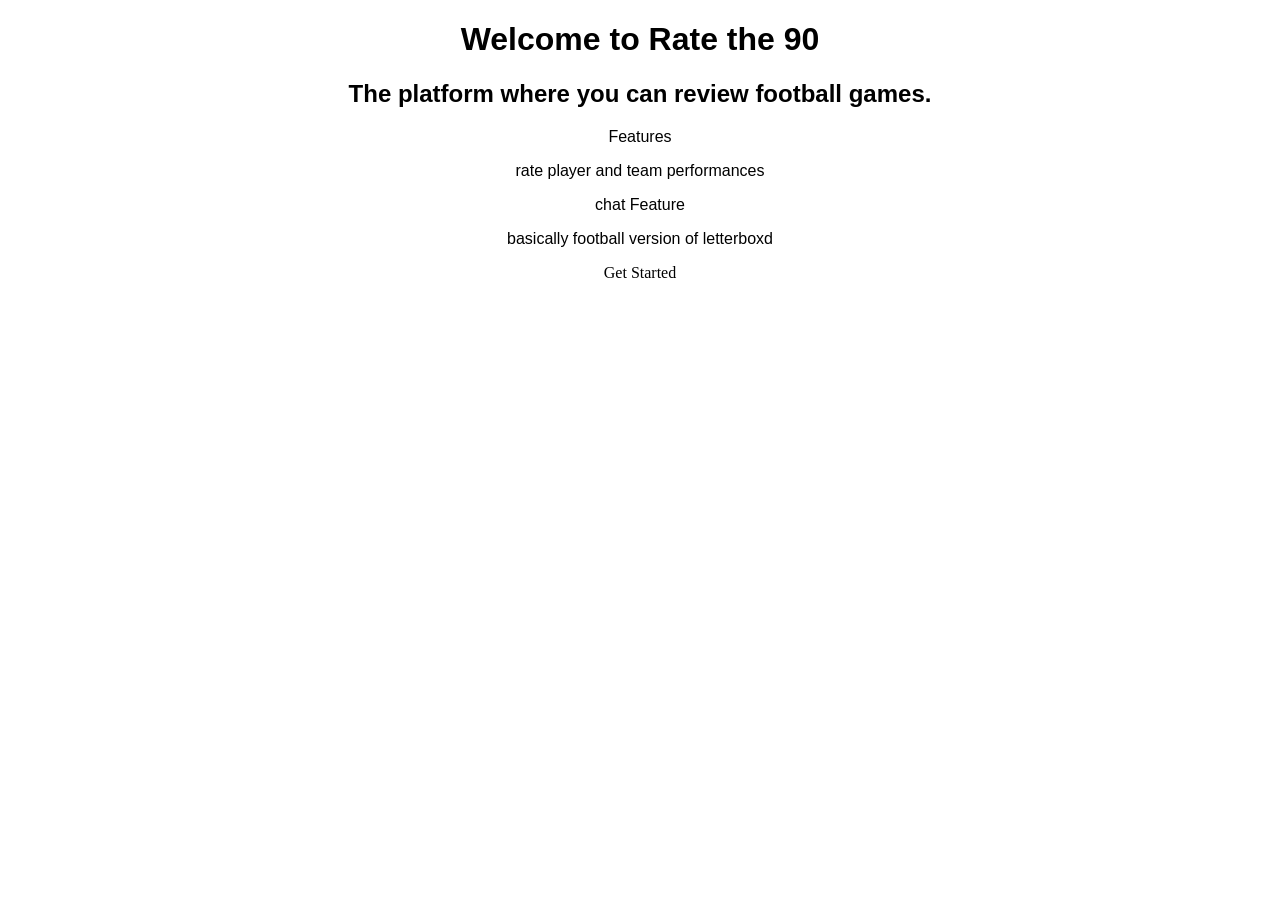
==== homepage/index.html @ 3c83e447 "added files" ====
<!DOCTYPE html>
<html lang="en">
<head>
  <meta charset="UTF-8">
  <meta name="viewport" content="width=device-width, initial-scale=1.0">
  <link rel="stylesheet" href="index.css">
  <title>Rate the 90</title>
</head>
<body>
  <main>
    <h1>Welcome to Rate the 90</h1>
    <h2>The platform where you can review football games.</h2>
    <p>Features</p>
    <p>rate player and team performances</p>
    <p>chat Feature</p>
    <p>basically football version of letterboxd</p>
    <a href="../login/login.html">Get Started</a>
  </main>
</body>
</html>
---- homepage/index.css ----
body{
    background-color: rgb(255, 255, 255);
    color: rgb(0, 0, 0);
    text-align: center;
}

h1,h2,p{
    text-align: center;
    font-family: 'Franklin Gothic Medium', 'Arial Narrow', Arial, sans-serif;
    text-decoration: none;
}

a{
    display: inline-block;
    text-decoration: none;
    color: black;
}
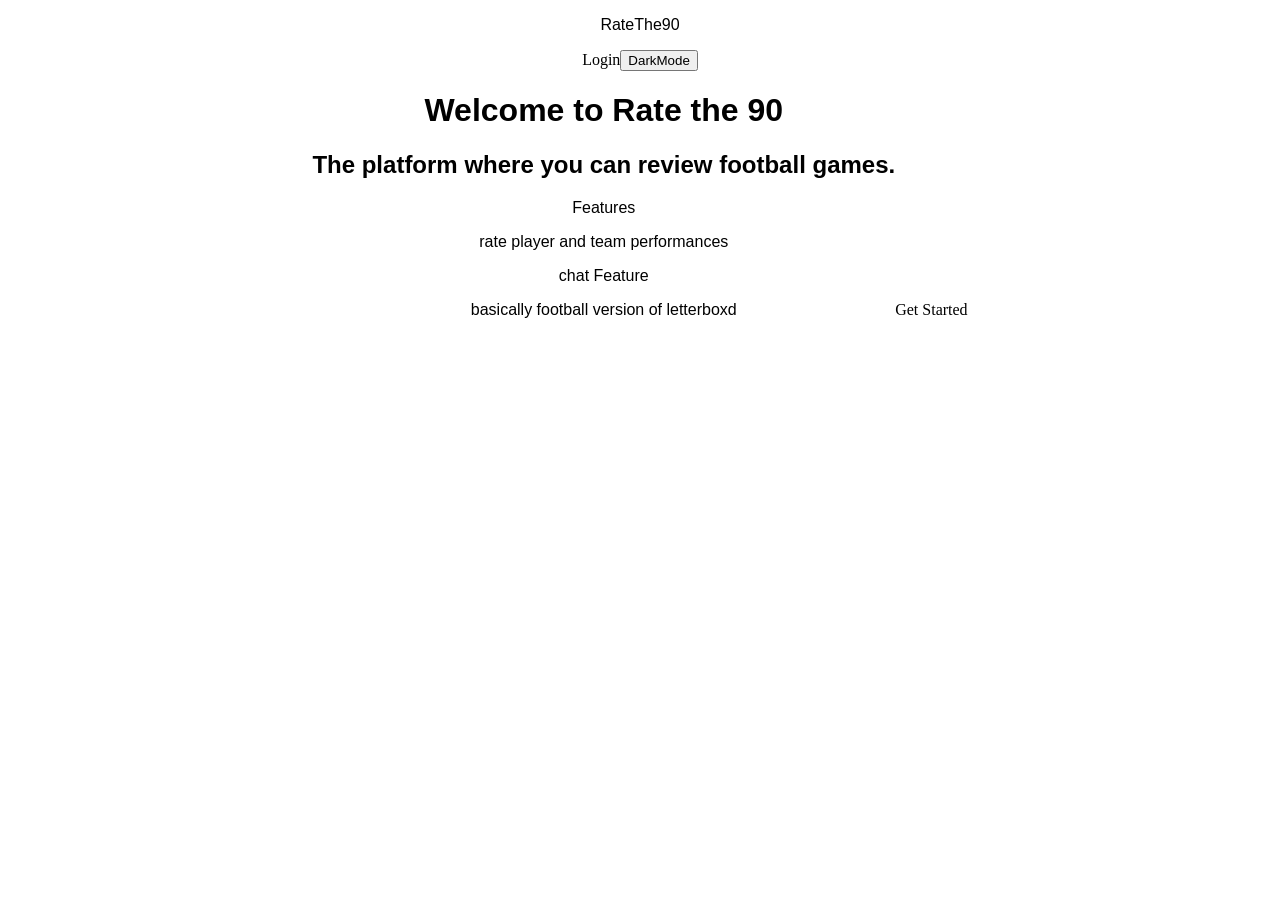
==== commit 94f378b7: "a" ====
--- a/homepage/index.html
+++ b/homepage/index.html
@@ -8,13 +8,18 @@
 </head>
 <body>
   <main>
+    <nav>
+      <p>RateThe90</p>
+      <a class="Loginlink"href="../login/login.html">Login <a>
+      <button class="DarkMode">DarkMode</button>
+    </nav>
     <h1>Welcome to Rate the 90</h1>
     <h2>The platform where you can review football games.</h2>
     <p>Features</p>
     <p>rate player and team performances</p>
     <p>chat Feature</p>
     <p>basically football version of letterboxd</p>
-    <a href="../login/login.html">Get Started</a>
+    <a href="../login/login.html">Get Started<a>
   </main>
 </body>
 </html>
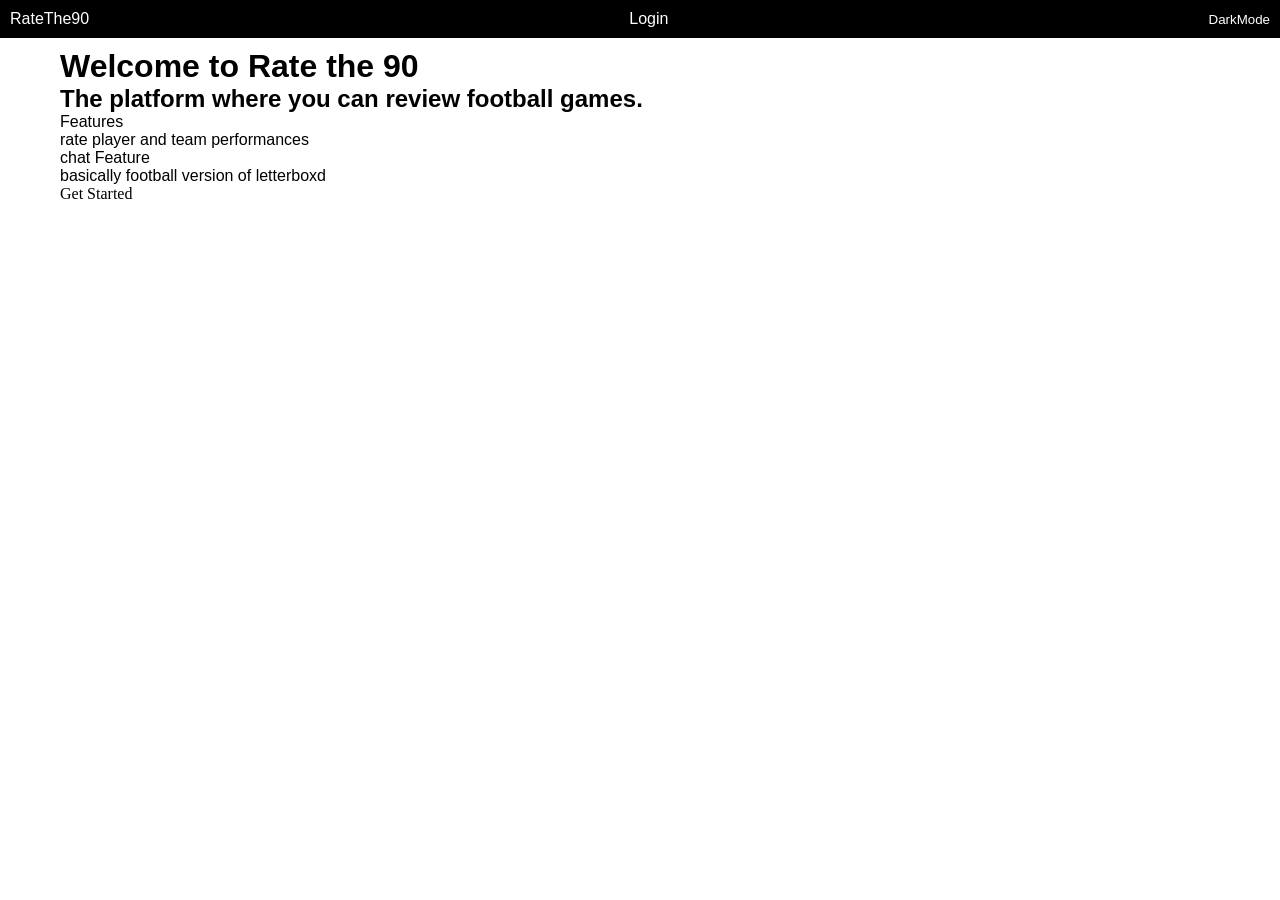
==== commit 246ff868: "navbar" ====
--- a/homepage/index.html
+++ b/homepage/index.html
@@ -9,17 +9,18 @@
 <body>
   <main>
     <nav>
-      <p>RateThe90</p>
-      <a class="Loginlink"href="../login/login.html">Login <a>
-      <button class="DarkMode">DarkMode</button>
+      <p class="navp">RateThe90</p>
+      <a class="navlogin"href="../login/login.html">Login <a>
+      <button class="navdm">DarkMode</button>
     </nav>
-    <h1>Welcome to Rate the 90</h1>
-    <h2>The platform where you can review football games.</h2>
-    <p>Features</p>
-    <p>rate player and team performances</p>
-    <p>chat Feature</p>
-    <p>basically football version of letterboxd</p>
-    <a href="../login/login.html">Get Started<a>
-  </main>
+    <div class="container">
+      <h1>Welcome to Rate the 90</h1>
+      <h2>The platform where you can review football games.</h2>
+      <p>Features</p>
+      <p>rate player and team performances</p>
+      <p>chat Feature</p>
+      <p>basically football version of letterboxd</p>
+      <a href="../login/login.html">Get Started<a>
+      </div>
 </body>
 </html>
--- a/homepage/index.css
+++ b/homepage/index.css
@@ -1,17 +1,51 @@
-body{
+* {
+  margin: 0;
+  padding: 0;
+  box-sizing: border-box;
+}
+
+body {
     background-color: rgb(255, 255, 255);
     color: rgb(0, 0, 0);
-    text-align: center;
 }
 
-h1,h2,p{
-    text-align: center;
+h1, h2, p {
     font-family: 'Franklin Gothic Medium', 'Arial Narrow', Arial, sans-serif;
-    text-decoration: none;
 }
 
-a{
-    display: inline-block;
+a {
     text-decoration: none;
     color: black;
+}
+
+nav {
+    background-color: black;
+    margin-bottom: 10px;
+    padding: 10px;
+    display: flex;
+    align-items: center;
+    justify-content: space-between;
+}
+
+.navp {
+    color: white;
+}
+
+.navlogin {
+    font-family: 'Franklin Gothic Medium', 'Arial Narrow', Arial, sans-serif;
+    color: white;
+}
+
+.navdm {
+    border: none;
+    color: white;
+    background-color: black;
+    font-family: 'Franklin Gothic Medium', 'Arial Narrow', Arial, sans-serif;
+    cursor: pointer;
+}
+
+.container {
+    max-width: 1200px;
+    margin: 0 auto;
+    padding: 0 20px;
 }
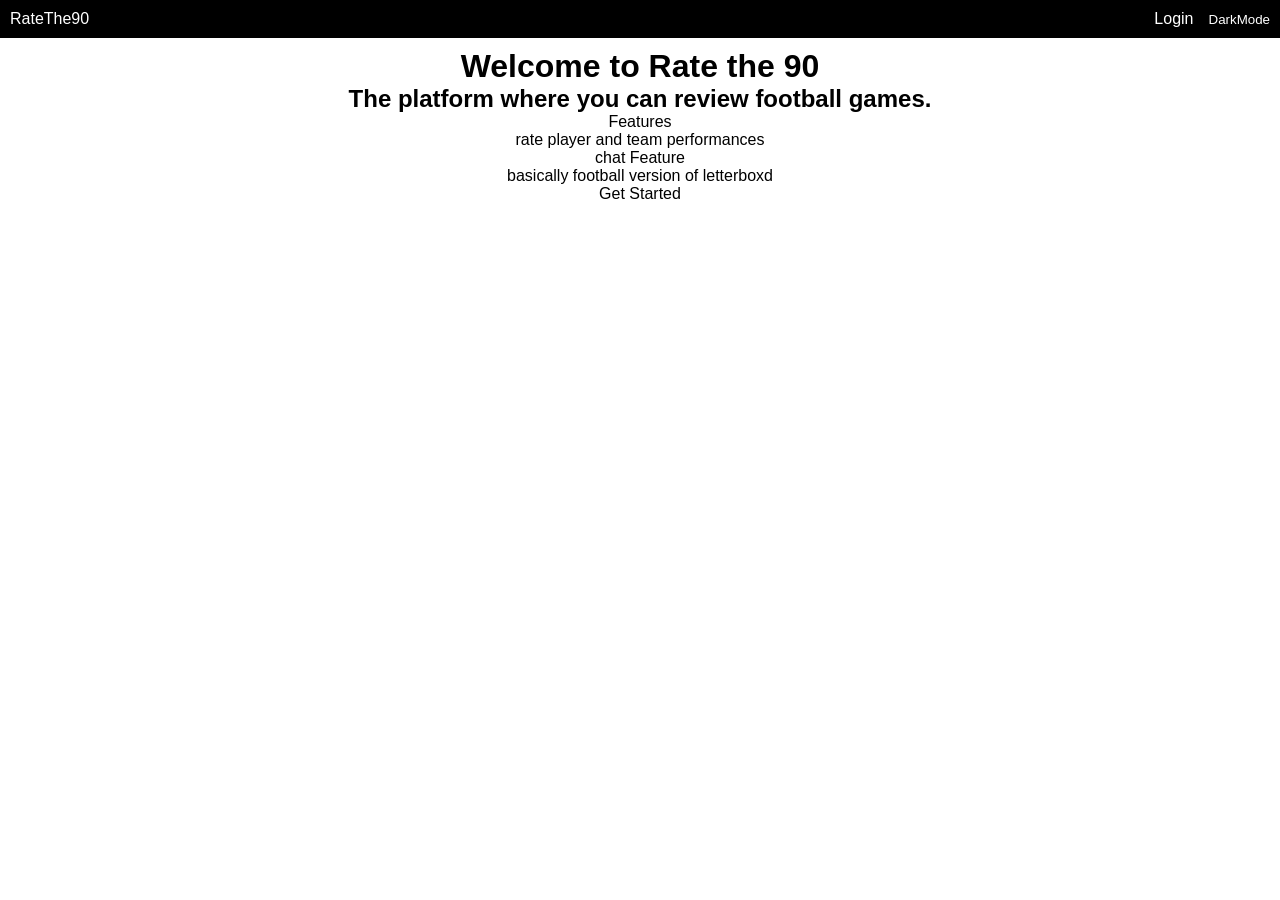
==== commit 7e698407: "fix nav" ====
--- a/homepage/index.html
+++ b/homepage/index.html
@@ -9,10 +9,12 @@
 <body>
   <main>
     <nav>
-      <p class="navp">RateThe90</p>
-      <a class="navlogin"href="../login/login.html">Login <a>
-      <button class="navdm">DarkMode</button>
-    </nav>
+    <p class="navp">RateThe90</p>
+    <div>
+        <a class="navlogin" href="../login/login.html">Login</a>
+        <button class="navdm">DarkMode</button>
+    </div>
+</nav>
     <div class="container">
       <h1>Welcome to Rate the 90</h1>
       <h2>The platform where you can review football games.</h2>
--- a/homepage/index.css
+++ b/homepage/index.css
@@ -1,12 +1,13 @@
 * {
-  margin: 0;
-  padding: 0;
-  box-sizing: border-box;
+    margin: 0;
+    padding: 0;
+    box-sizing: border-box;
 }
 
 body {
     background-color: rgb(255, 255, 255);
     color: rgb(0, 0, 0);
+    font-family: 'Franklin Gothic Medium', 'Arial Narrow', Arial, sans-serif;
 }
 
 h1, h2, p {
@@ -27,12 +28,17 @@
     justify-content: space-between;
 }
 
+nav div {
+    display: flex;
+    align-items: center;
+    gap: 15px;
+}
+
 .navp {
     color: white;
 }
 
 .navlogin {
-    font-family: 'Franklin Gothic Medium', 'Arial Narrow', Arial, sans-serif;
     color: white;
 }
 
@@ -48,4 +54,5 @@
     max-width: 1200px;
     margin: 0 auto;
     padding: 0 20px;
+    text-align: center;
 }
